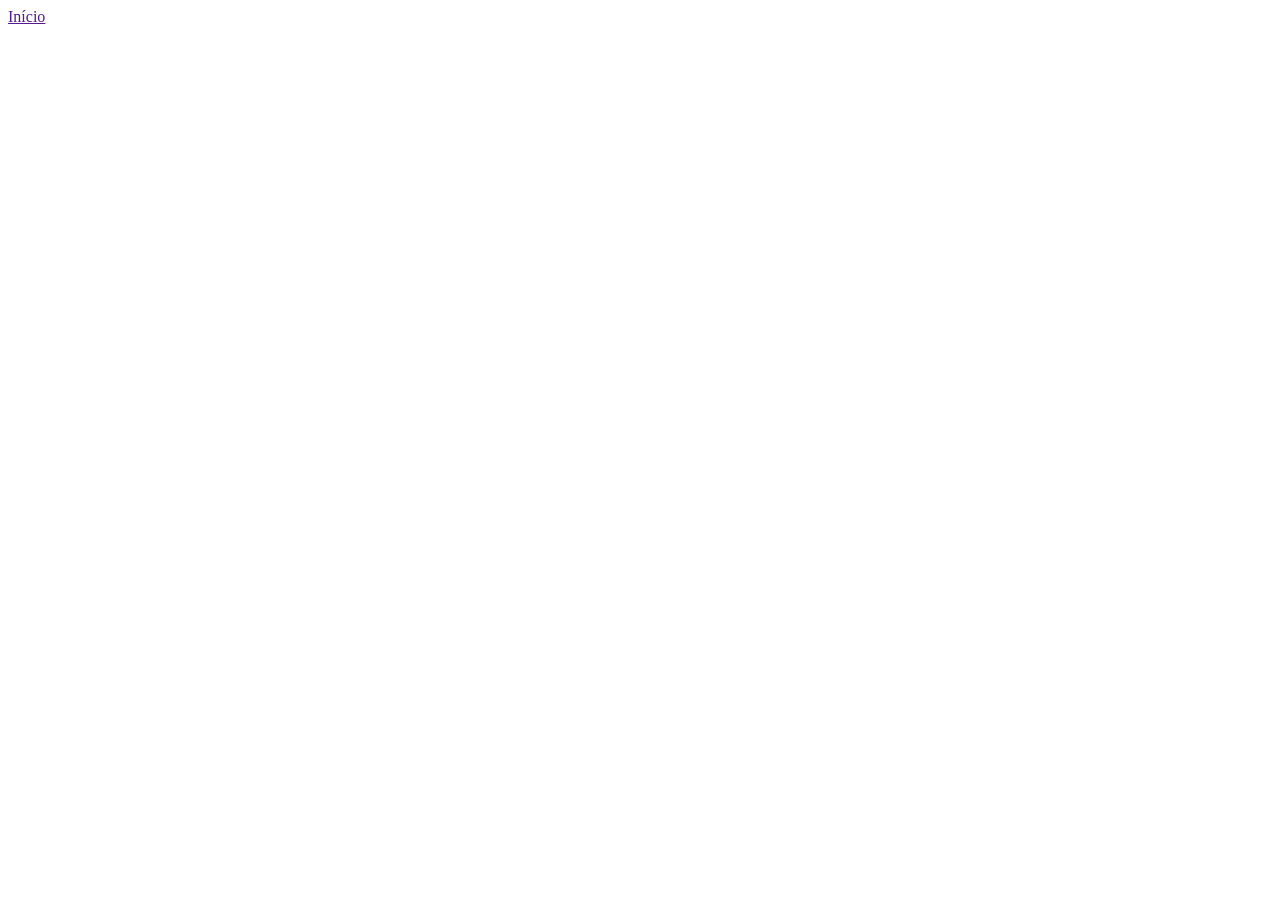
==== index.html @ e90e503b "adicionei pasta css" ====
<!doctype html>
<html lang="en">
  <head>
    <meta charset="UTF-8" />
    <meta name="viewport" content="width=device-width, initial-scale=1.0" />
    <title>Document</title>
    <link rel="stylesheet " href="css/style.css" />
  </head>
  <body>
    <header>
      <a href=""> Início </a>
    </header>
  </body>
</html>
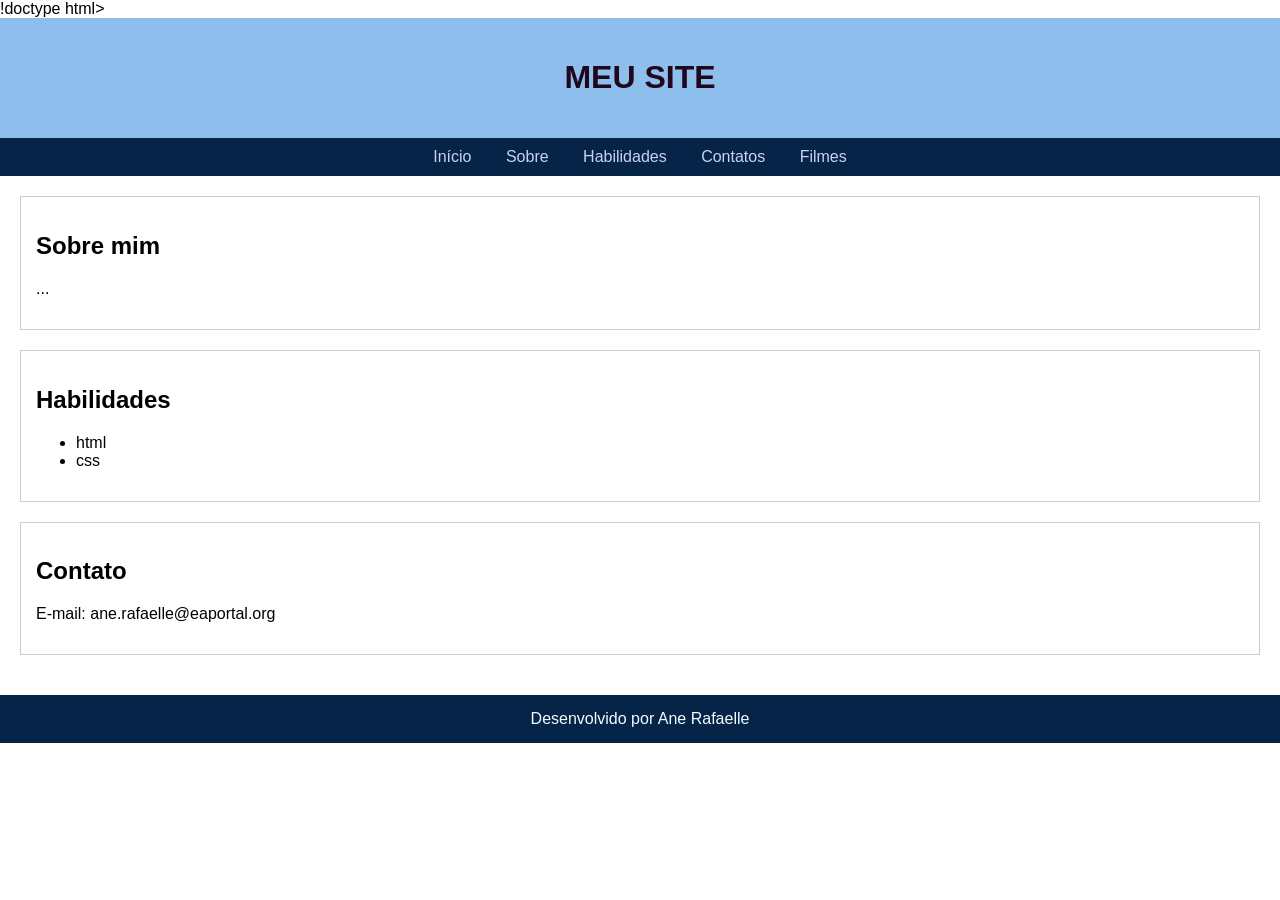
==== commit 0adac9e6: "Organizando navegação" ====
--- a/index.html
+++ b/index.html
@@ -7,8 +7,46 @@
     <link rel="stylesheet " href="css/style.css" />
   </head>
   <body>
-    <header>
-      <a href=""> Início </a>
-    </header>
+    !doctype html>
+    <html lang="pt-br">
+      <head>
+        <meta charset="UTF-8" />
+        <meta name="viewport" content="width=device-width, initial-scale=1.0" />
+        <title>Meu SITE</title>
+        <link rel="stylesheet" href="css/style.css" />
+      </head>
+      <body>
+        <header>
+          <h1>MEU SITE</h1>
+        </header>
+        <nav>
+          <a href="index.html">Início</a>
+          <a href="#sobre">Sobre</a>
+          <a href="#habilidades">Habilidades</a>
+          <a href="#contato">Contatos</a>
+          <a href="filme.html">Filmes</a>
+        </nav>
+        <main>
+          <section id="sobre">
+            <h2>Sobre mim</h2>
+            <p>...</p>
+          </section>
+
+          <section id="habilidades">
+            <h2>Habilidades</h2>
+            <ul>
+              <li>html</li>
+              <li>css</li>
+            </ul>
+          </section>
+          <section id="contato">
+            <h2>Contato</h2>
+            <p>E-mail: ane.rafaelle@eaportal.org</p>
+          </section>
+        </main>
+
+        <footer>Desenvolvido por Ane Rafaelle</footer>
+      </body>
+    </html>
   </body>
 </html>
--- a/css/style.css
+++ b/css/style.css
@@ -0,0 +1,40 @@
+body {
+  font-family: "Franklin Gothic Medium", "Arial Narrow", Arial, sans-serif;
+  margin: 0;
+  padding: 0;
+}
+
+header {
+  background-color: rgb(142, 191, 236);
+  color: rgb(31, 7, 29);
+  padding: 20px;
+  text-align: center;
+}
+nav {
+  background-color: #062447;
+  padding: 10px;
+  text-align: center;
+}
+
+nav a {
+  color: rgb(202, 209, 247);
+  text-decoration: none;
+  margin: 0 15px;
+}
+
+main {
+  padding: 20px;
+}
+
+section {
+  margin-bottom: 20px;
+  padding: 15px;
+  border: 1px solid #ccc;
+}
+
+footer {
+  background-color: #062447;
+  color: azure;
+  text-align: center;
+  padding: 15px;
+}
--- a/css/style.css
+++ b/css/style.css
@@ -0,0 +1,40 @@
+body {
+  font-family: "Franklin Gothic Medium", "Arial Narrow", Arial, sans-serif;
+  margin: 0;
+  padding: 0;
+}
+
+header {
+  background-color: rgb(142, 191, 236);
+  color: rgb(31, 7, 29);
+  padding: 20px;
+  text-align: center;
+}
+nav {
+  background-color: #062447;
+  padding: 10px;
+  text-align: center;
+}
+
+nav a {
+  color: rgb(202, 209, 247);
+  text-decoration: none;
+  margin: 0 15px;
+}
+
+main {
+  padding: 20px;
+}
+
+section {
+  margin-bottom: 20px;
+  padding: 15px;
+  border: 1px solid #ccc;
+}
+
+footer {
+  background-color: #062447;
+  color: azure;
+  text-align: center;
+  padding: 15px;
+}
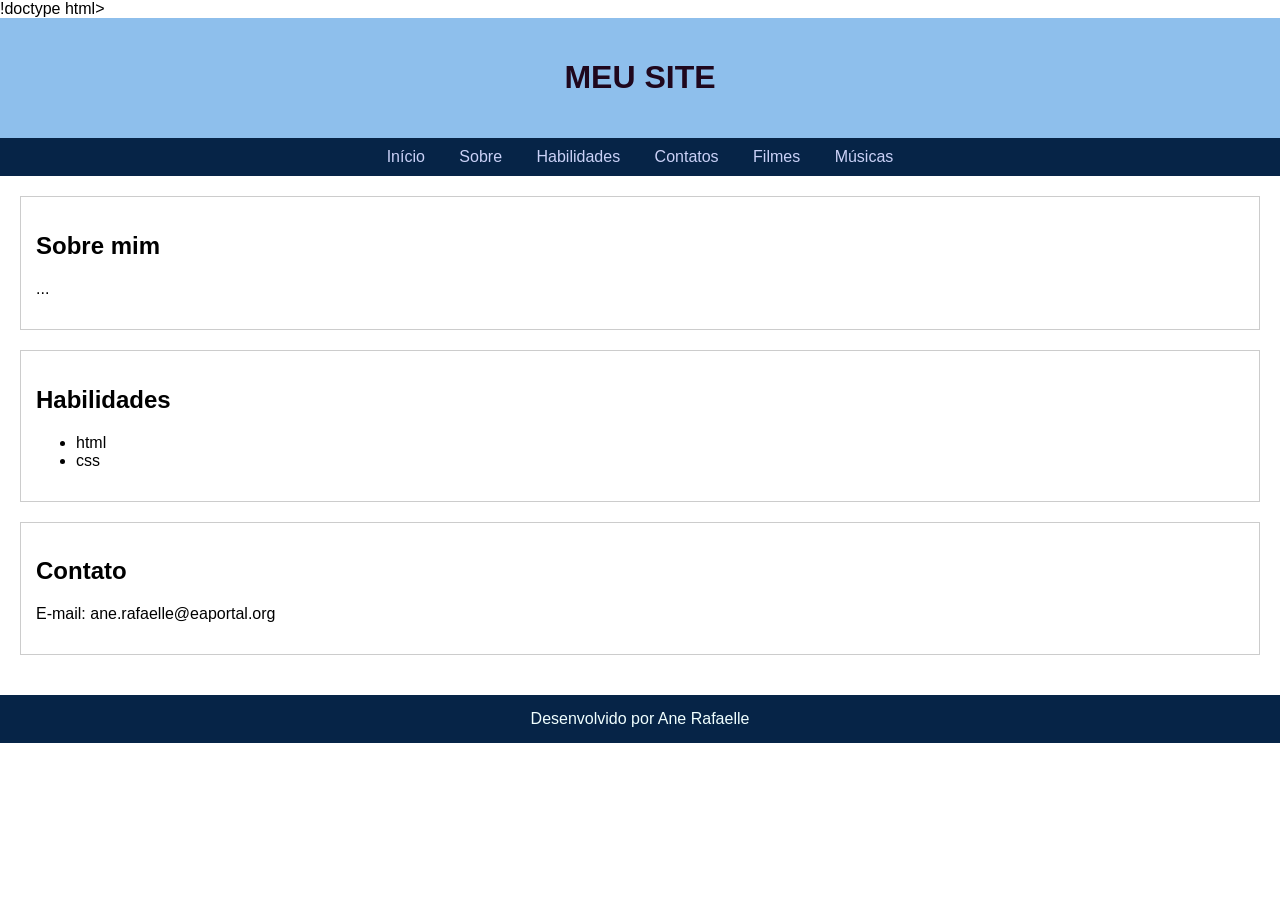
==== commit d8e74e9c: "adicionei novas páginas" ====
--- a/index.html
+++ b/index.html
@@ -1,5 +1,5 @@
 <!doctype html>
-<html lang="en">
+<html lang="pt-br">
   <head>
     <meta charset="UTF-8" />
     <meta name="viewport" content="width=device-width, initial-scale=1.0" />
@@ -24,7 +24,8 @@
           <a href="#sobre">Sobre</a>
           <a href="#habilidades">Habilidades</a>
           <a href="#contato">Contatos</a>
-          <a href="filme.html">Filmes</a>
+          <a href="filmes.html">Filmes</a>
+          <a href="musicas.html">Músicas</a>
         </nav>
         <main>
           <section id="sobre">
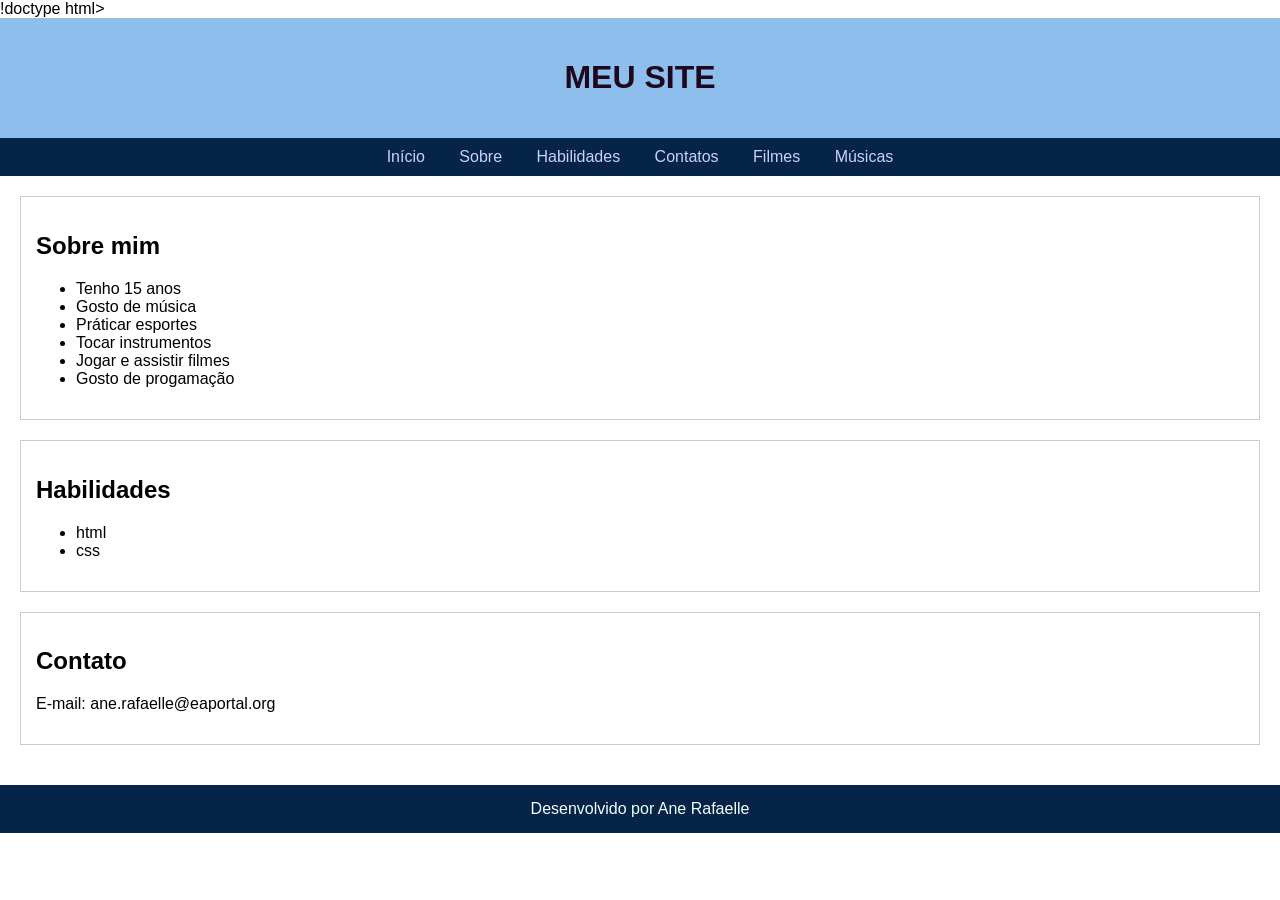
==== commit 0336318d: "complementei algumas coisas" ====
--- a/index.html
+++ b/index.html
@@ -30,7 +30,14 @@
         <main>
           <section id="sobre">
             <h2>Sobre mim</h2>
-            <p>...</p>
+            <ul>
+              <li>Tenho 15 anos</li>
+              <li>Gosto de música</li>
+              <li>Práticar esportes</li>
+              <li>Tocar instrumentos</li>
+              <li>Jogar e assistir filmes</li>
+              <li>Gosto de progamação</li>
+            </ul>
           </section>
 
           <section id="habilidades">
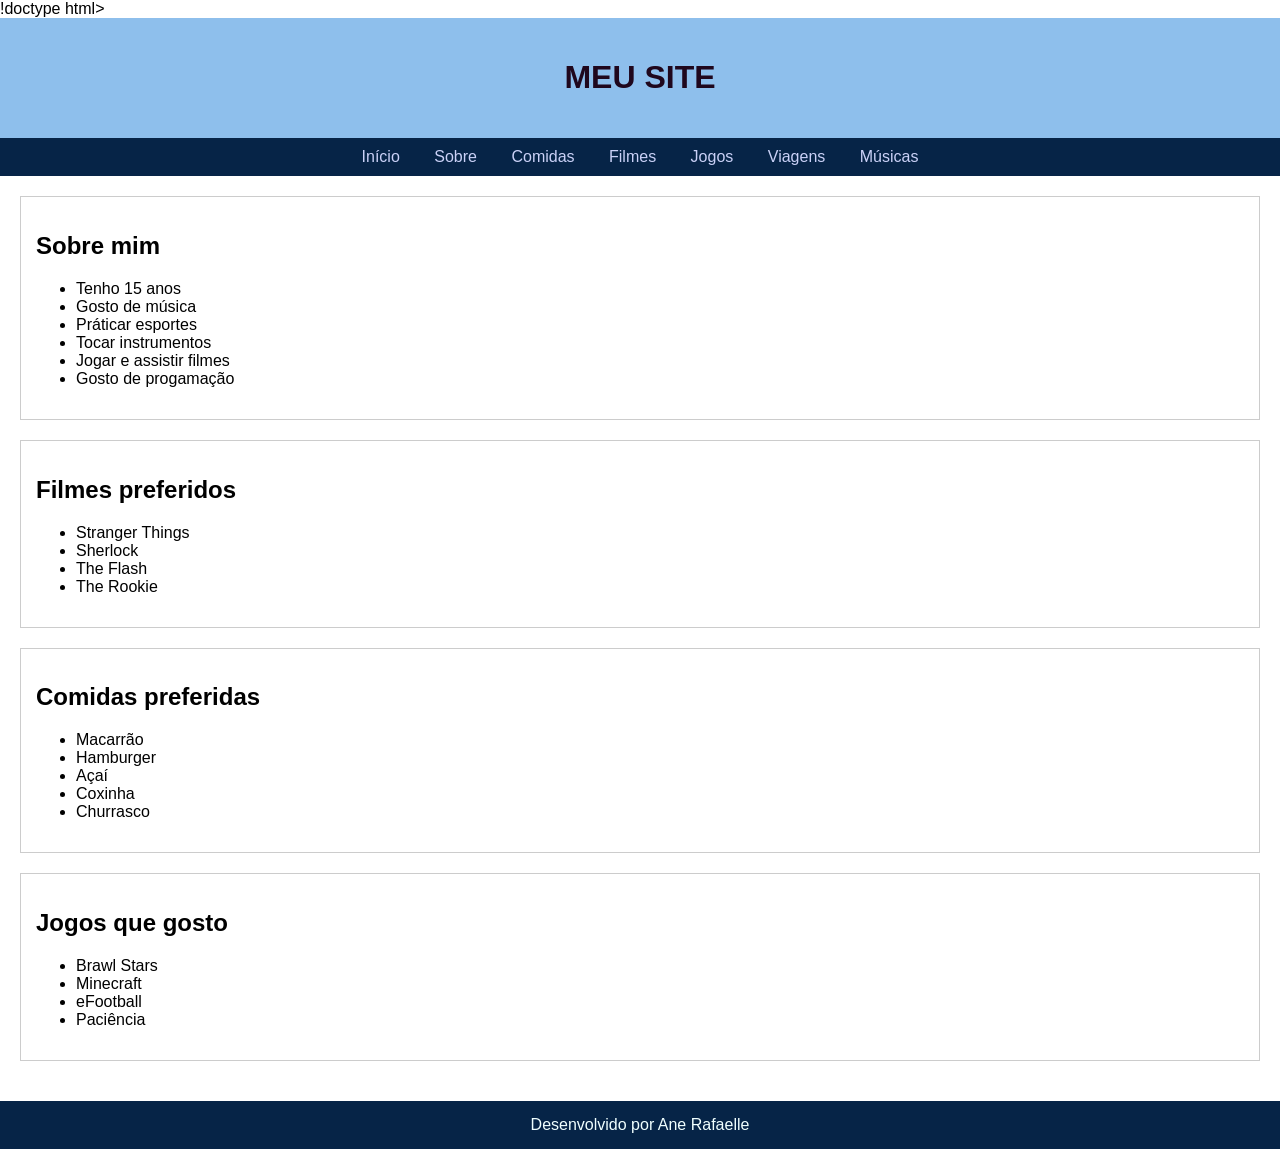
==== commit bfaa7853: "adcionei informações e coloquei novas páginas" ====
--- a/index.html
+++ b/index.html
@@ -22,9 +22,10 @@
         <nav>
           <a href="index.html">Início</a>
           <a href="#sobre">Sobre</a>
-          <a href="#habilidades">Habilidades</a>
-          <a href="#contato">Contatos</a>
-          <a href="filmes.html">Filmes</a>
+          <a href="#Comidas">Comidas</a>
+          <a href="#Filmes">Filmes</a>
+          <a href="#Jogos">Jogos</a>
+          <a href="viagens.html">Viagens</a>
           <a href="musicas.html">Músicas</a>
         </nav>
         <main>
@@ -40,16 +41,33 @@
             </ul>
           </section>
 
-          <section id="habilidades">
-            <h2>Habilidades</h2>
+          <section id="Filmes">
+            <h2>Filmes preferidos</h2>
             <ul>
-              <li>html</li>
-              <li>css</li>
+              <li>Stranger Things</li>
+              <li>Sherlock</li>
+              <li>The Flash</li>
+              <li>The Rookie</li>
             </ul>
           </section>
-          <section id="contato">
-            <h2>Contato</h2>
-            <p>E-mail: ane.rafaelle@eaportal.org</p>
+          <section id="Comidas">
+            <h2>Comidas preferidas</h2>
+            <ul>
+              <li>Macarrão</li>
+              <li>Hamburger</li>
+              <li>Açaí</li>
+              <li>Coxinha</li>
+              <li>Churrasco</li>
+            </ul>
+          </section>
+          <section id="Jogos">
+            <h2>Jogos que gosto</h2>
+            <ul>
+              <li>Brawl Stars</li>
+              <li>Minecraft</li>
+              <li>eFootball</li>
+              <li>Paciência</li>
+            </ul>
           </section>
         </main>
 
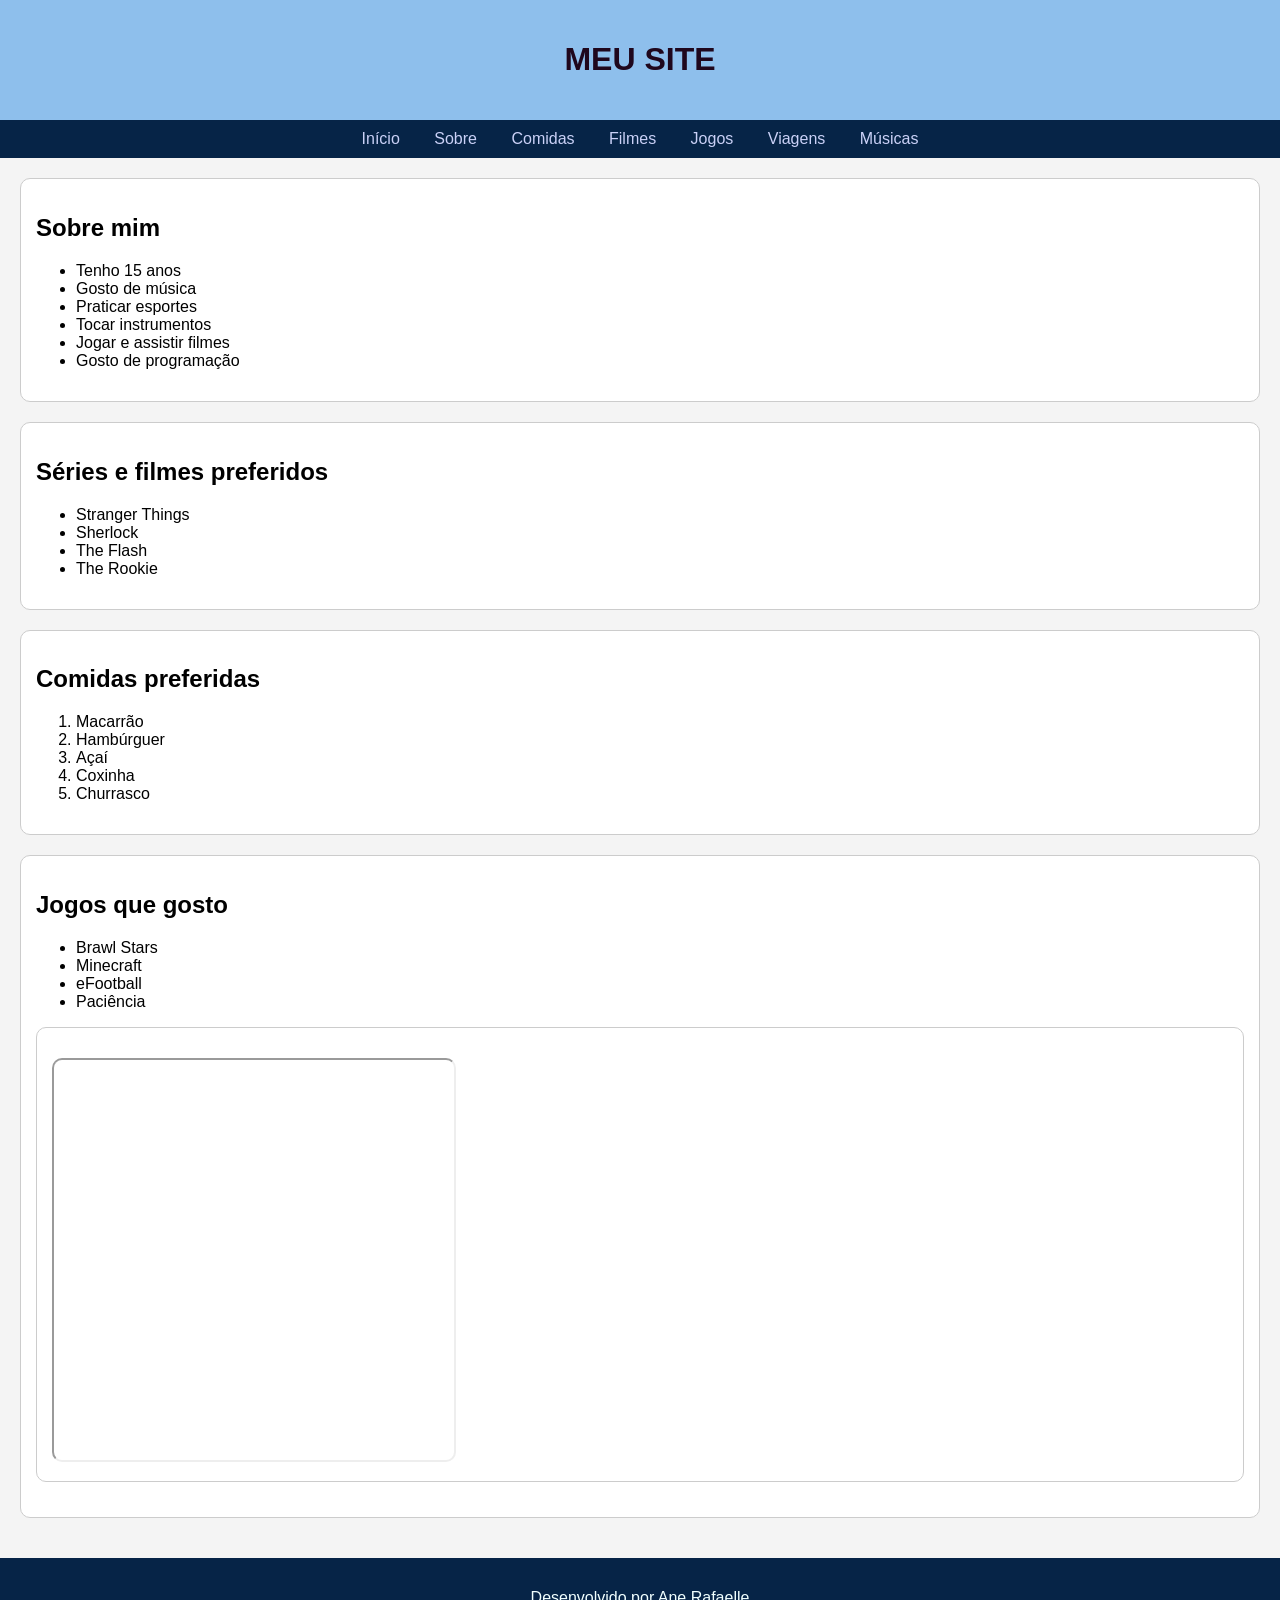
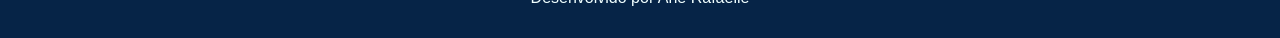
==== commit bca092f4: "finalizei" ====
--- a/index.html
+++ b/index.html
@@ -3,76 +3,84 @@
   <head>
     <meta charset="UTF-8" />
     <meta name="viewport" content="width=device-width, initial-scale=1.0" />
-    <title>Document</title>
-    <link rel="stylesheet " href="css/style.css" />
+    <title>Meu Site</title>
+    <link rel="stylesheet" href="css/style.css" />
   </head>
+
   <body>
-    !doctype html>
-    <html lang="pt-br">
-      <head>
-        <meta charset="UTF-8" />
-        <meta name="viewport" content="width=device-width, initial-scale=1.0" />
-        <title>Meu SITE</title>
-        <link rel="stylesheet" href="css/style.css" />
-      </head>
-      <body>
-        <header>
-          <h1>MEU SITE</h1>
-        </header>
-        <nav>
-          <a href="index.html">Início</a>
-          <a href="#sobre">Sobre</a>
-          <a href="#Comidas">Comidas</a>
-          <a href="#Filmes">Filmes</a>
-          <a href="#Jogos">Jogos</a>
-          <a href="viagens.html">Viagens</a>
-          <a href="musicas.html">Músicas</a>
-        </nav>
-        <main>
-          <section id="sobre">
-            <h2>Sobre mim</h2>
-            <ul>
-              <li>Tenho 15 anos</li>
-              <li>Gosto de música</li>
-              <li>Práticar esportes</li>
-              <li>Tocar instrumentos</li>
-              <li>Jogar e assistir filmes</li>
-              <li>Gosto de progamação</li>
-            </ul>
-          </section>
+    <header>
+      <h1>MEU SITE</h1>
+    </header>
 
-          <section id="Filmes">
-            <h2>Filmes preferidos</h2>
-            <ul>
-              <li>Stranger Things</li>
-              <li>Sherlock</li>
-              <li>The Flash</li>
-              <li>The Rookie</li>
-            </ul>
-          </section>
-          <section id="Comidas">
-            <h2>Comidas preferidas</h2>
-            <ul>
-              <li>Macarrão</li>
-              <li>Hamburger</li>
-              <li>Açaí</li>
-              <li>Coxinha</li>
-              <li>Churrasco</li>
-            </ul>
-          </section>
-          <section id="Jogos">
-            <h2>Jogos que gosto</h2>
-            <ul>
-              <li>Brawl Stars</li>
-              <li>Minecraft</li>
-              <li>eFootball</li>
-              <li>Paciência</li>
-            </ul>
-          </section>
-        </main>
+    <nav>
+      <a href="index.html">Início</a>
+      <a href="#sobre">Sobre</a>
+      <a href="#comidas">Comidas</a>
+      <a href="#filmes">Filmes</a>
+      <a href="#jogos">Jogos</a>
+      <a href="viagens.html">Viagens</a>
+      <a href="musicas.html">Músicas</a>
+    </nav>
 
-        <footer>Desenvolvido por Ane Rafaelle</footer>
-      </body>
-    </html>
+    <main>
+      <section id="sobre">
+        <h2>Sobre mim</h2>
+        <ul>
+          <li>Tenho 15 anos</li>
+          <li>Gosto de música</li>
+          <li>Praticar esportes</li>
+          <li>Tocar instrumentos</li>
+          <li>Jogar e assistir filmes</li>
+          <li>Gosto de programação</li>
+        </ul>
+      </section>
+
+      <section id="filmes">
+        <h2>Séries e filmes preferidos</h2>
+
+        <ul>
+          <li>Stranger Things</li>
+          <li>Sherlock</li>
+          <li>The Flash</li>
+          <li>The Rookie</li>
+        </ul>
+      </section>
+
+      <section id="comidas">
+        <h2>Comidas preferidas</h2>
+
+        <ol>
+          <li>Macarrão</li>
+          <li>Hambúrguer</li>
+          <li>Açaí</li>
+          <li>Coxinha</li>
+          <li>Churrasco</li>
+        </ol>
+      </section>
+
+      <section id="jogos">
+        <h2>Jogos que gosto</h2>
+
+        <ul>
+          <li>Brawl Stars</li>
+          <li>Minecraft</li>
+          <li>eFootball</li>
+          <li>Paciência</li>
+        </ul>
+        <section id="video">
+  
+
+         <iframe
+          src="https://www.youtube.com/embed/duadHld_ce4"
+         title="Vídeo de viagem"
+         allowfullscreen>
+         </iframe>
+       </section>
+      </section>
+    </main>
+
+    <footer>
+      <p>Desenvolvido por Ane Rafaelle</p>
+    </footer>
   </body>
 </html>
--- a/css/style.css
+++ b/css/style.css
@@ -2,6 +2,7 @@
   font-family: "Franklin Gothic Medium", "Arial Narrow", Arial, sans-serif;
   margin: 0;
   padding: 0;
+  background-color: #f4f4f4;
 }
 
 header {
@@ -10,16 +11,26 @@
   padding: 20px;
   text-align: center;
 }
+
 nav {
   background-color: #062447;
   padding: 10px;
   text-align: center;
+
+  position: sticky;
+  top: 0;
 }
 
 nav a {
   color: rgb(202, 209, 247);
   text-decoration: none;
   margin: 0 15px;
+
+  display: inline-block;
+}
+
+nav a:hover {
+  color: white;
 }
 
 main {
@@ -30,6 +41,34 @@
   margin-bottom: 20px;
   padding: 15px;
   border: 1px solid #ccc;
+
+  background-color: white;
+  border-radius: 10px;
+}
+
+img {
+  width: 300px;
+  height: auto;
+
+  margin-top: 10px;
+  border-radius: 10px;
+}
+
+video,
+iframe {
+  width: 400px;
+  height: 400px;
+
+  margin-top: 15px;
+  border-radius: 10px;
+}
+
+table,
+th,
+td {
+  border: 1px solid black;
+  border-collapse: collapse;
+  padding: 10px;
 }
 
 footer {
@@ -37,4 +76,4 @@
   color: azure;
   text-align: center;
   padding: 15px;
-}
+}
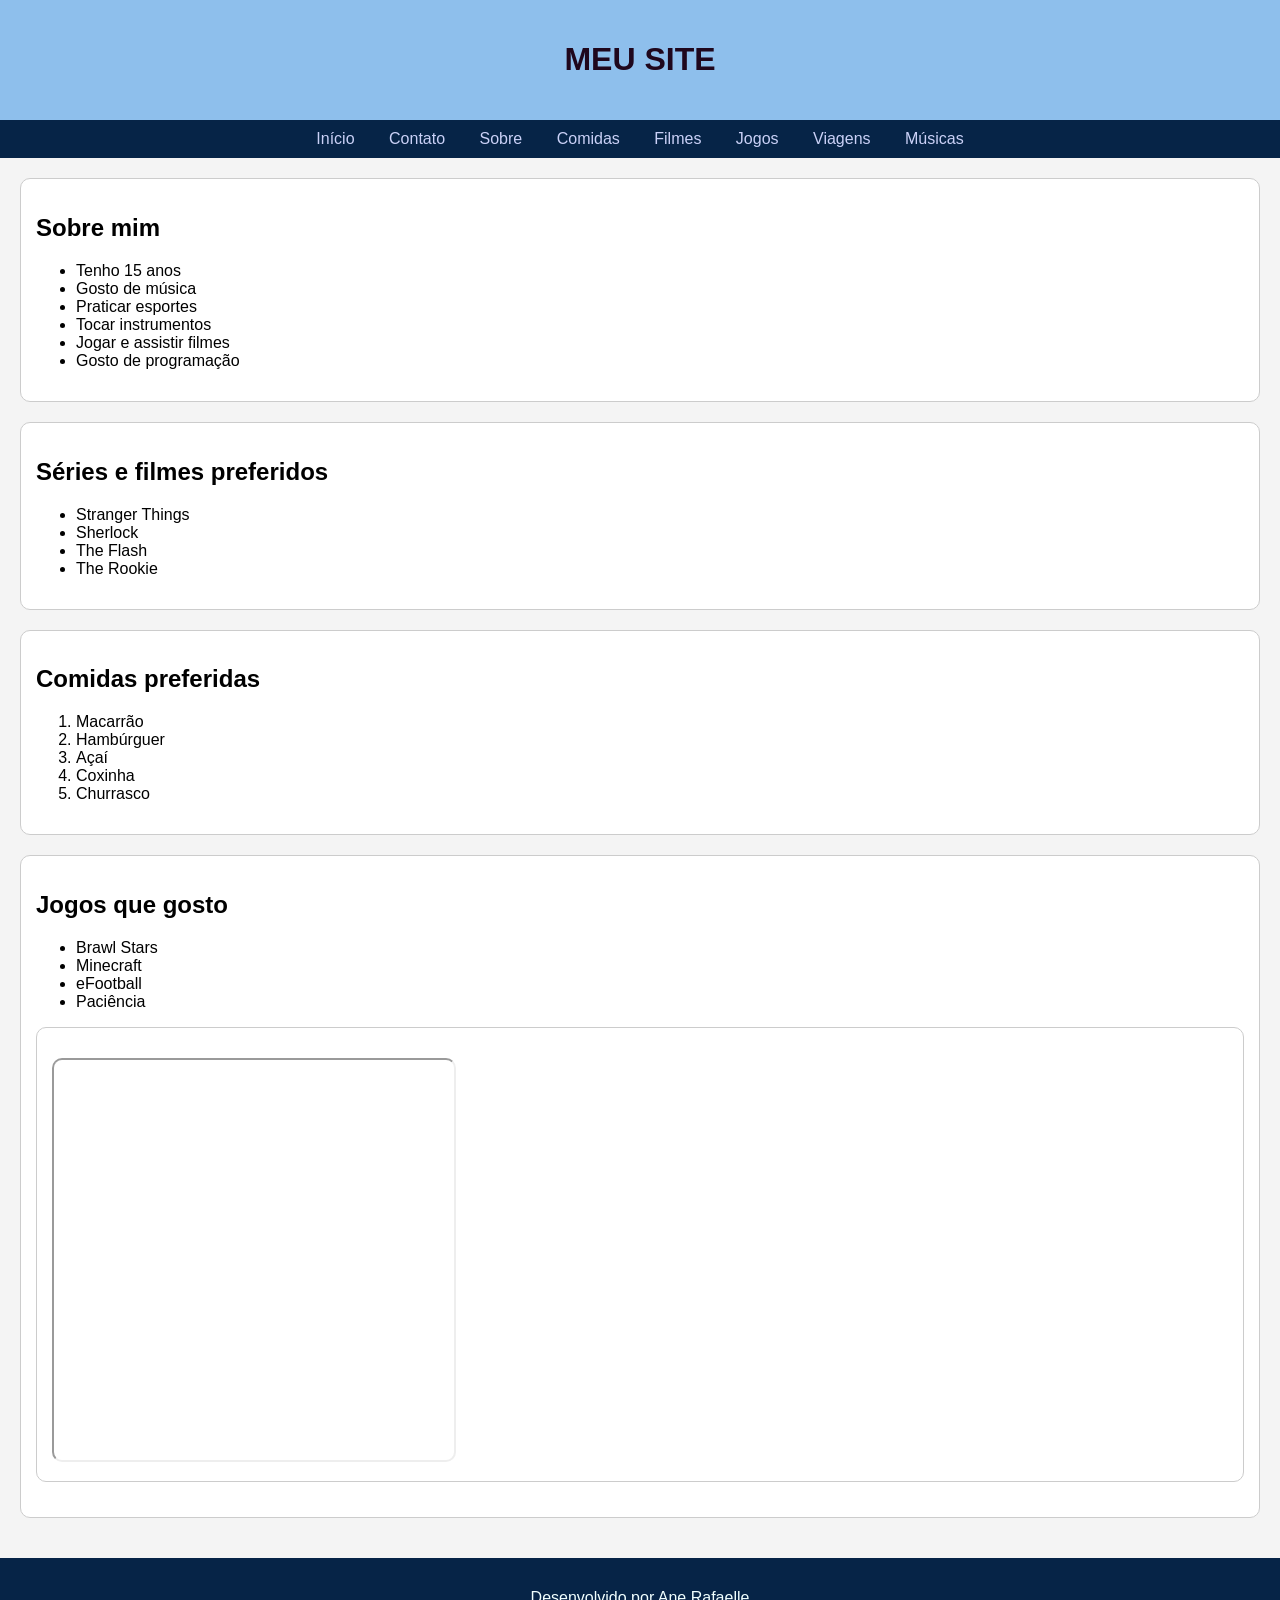
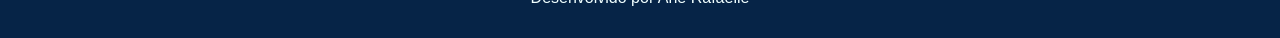
==== commit 1e89261f: "fiz formulário" ====
--- a/index.html
+++ b/index.html
@@ -14,6 +14,7 @@
 
     <nav>
       <a href="index.html">Início</a>
+      <a href="contato.html"> Contato</a>
       <a href="#sobre">Sobre</a>
       <a href="#comidas">Comidas</a>
       <a href="#filmes">Filmes</a>
@@ -68,14 +69,13 @@
           <li>Paciência</li>
         </ul>
         <section id="video">
-  
-
-         <iframe
-          src="https://www.youtube.com/embed/duadHld_ce4"
-         title="Vídeo de viagem"
-         allowfullscreen>
-         </iframe>
-       </section>
+          <iframe
+            src="https://www.youtube.com/embed/duadHld_ce4"
+            title="Vídeo de viagem"
+            allowfullscreen
+          >
+          </iframe>
+        </section>
       </section>
     </main>
 
--- a/css/style.css
+++ b/css/style.css
@@ -76,4 +76,35 @@
   color: azure;
   text-align: center;
   padding: 15px;
-}+}
+form {
+  width: 60%;
+  margin: 30px auto;
+  padding: 20px;
+  border: 1px solid #ccc;
+  border-radius: 10px;
+}
+
+label {
+  display: block;
+  margin-top: 10px;
+  margin-bottom: 5px;
+}
+
+input,
+textarea {
+  width: 100%;
+  padding: 10px;
+  margin-bottom: 10px;
+  box-sizing: border-box;
+}
+
+textarea {
+  height: 100px;
+}
+
+button {
+  display: inline-block;
+  padding: 10px 20px;
+  margin-top: 10px;
+}
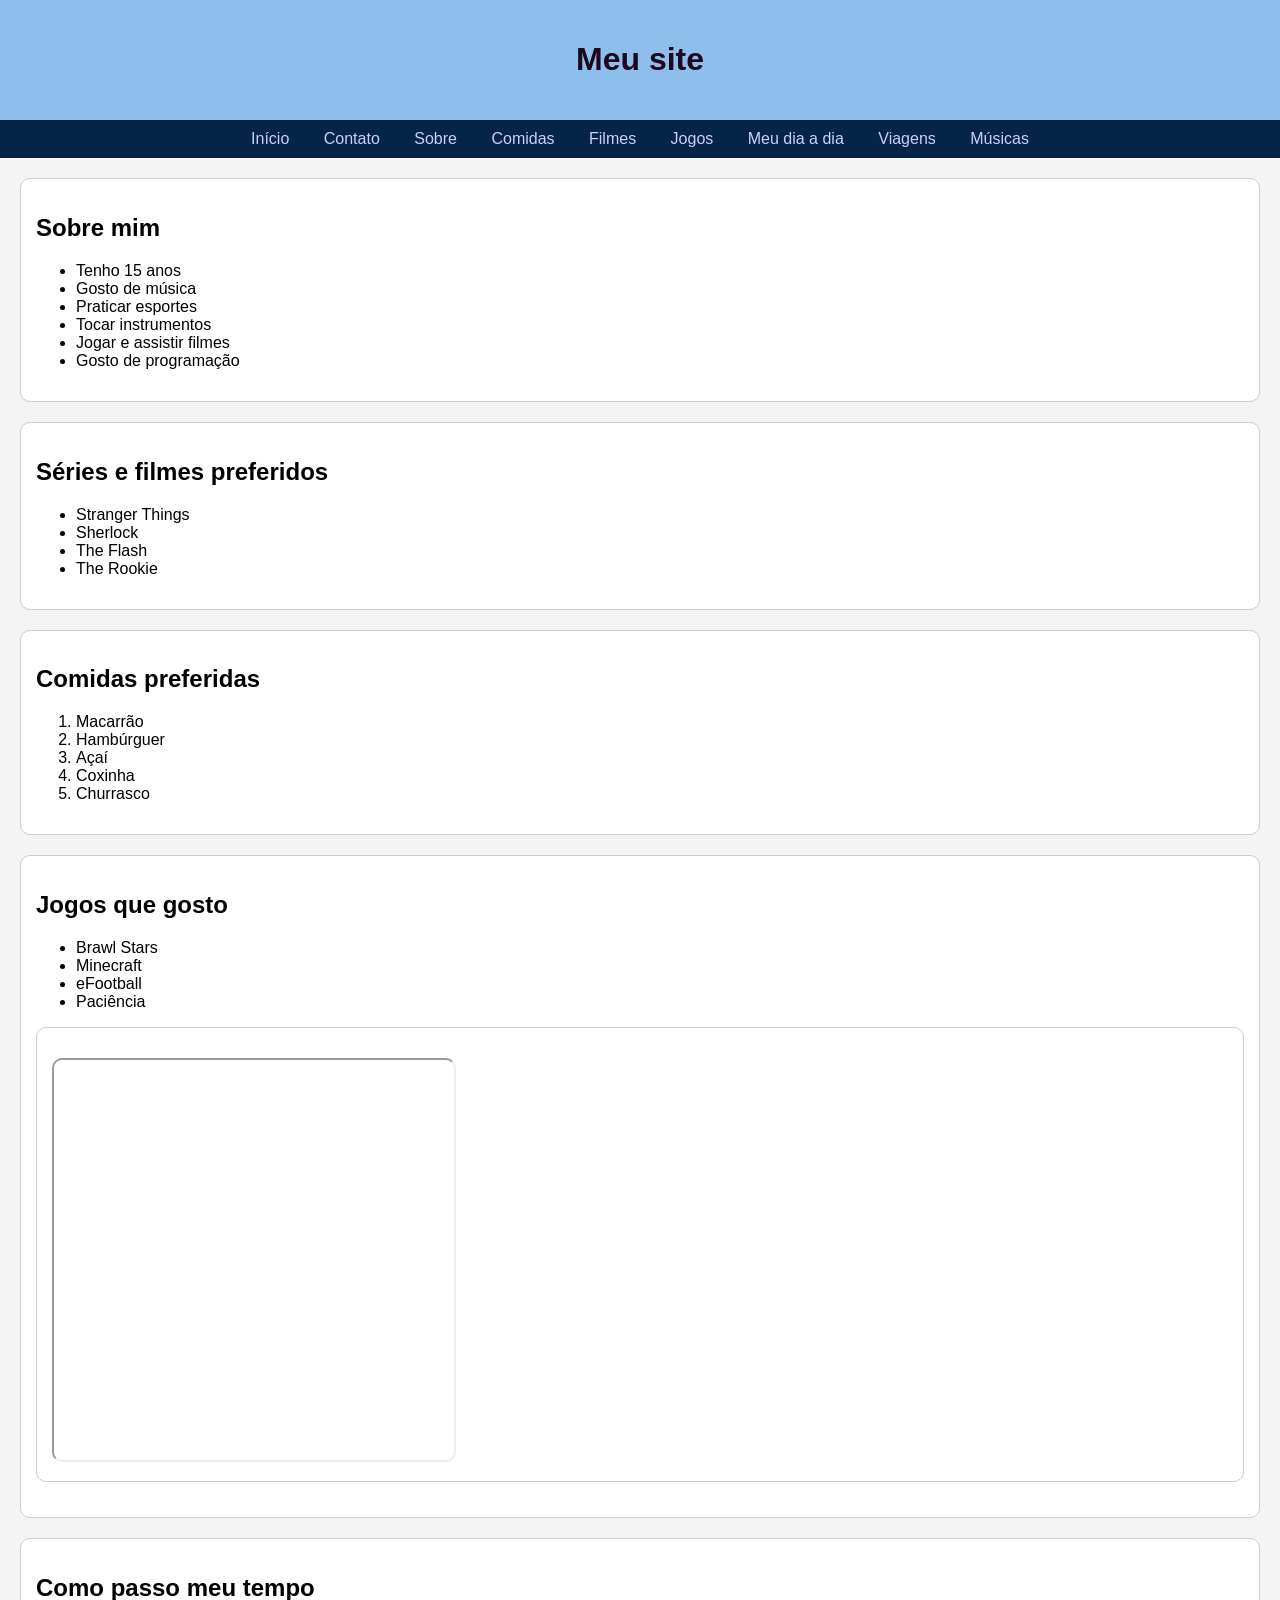
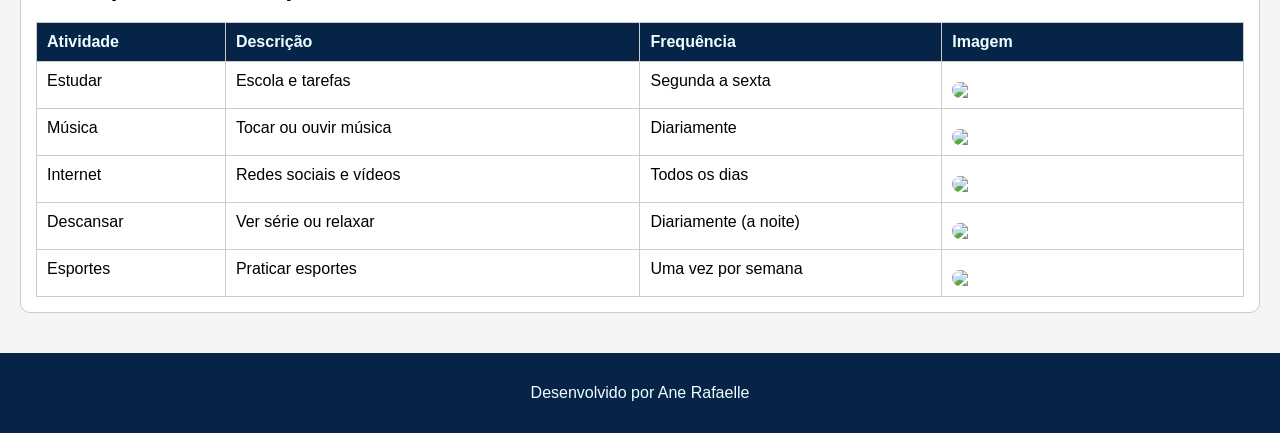
==== commit 84a599dd: "terminei site" ====
--- a/index.html
+++ b/index.html
@@ -9,7 +9,7 @@
 
   <body>
     <header>
-      <h1>MEU SITE</h1>
+      <h1>Meu site</h1>
     </header>
 
     <nav>
@@ -19,6 +19,7 @@
       <a href="#comidas">Comidas</a>
       <a href="#filmes">Filmes</a>
       <a href="#jogos">Jogos</a>
+      <a href="#rotina">Meu dia a dia </a>
       <a href="viagens.html">Viagens</a>
       <a href="musicas.html">Músicas</a>
     </nav>
@@ -77,6 +78,57 @@
           </iframe>
         </section>
       </section>
+      <section id="rotina">
+        <h2> Como passo meu tempo</h2>
+        <table>
+          <thead>
+            <tr>
+              <th>Atividade</th>
+              <th>Descrição</th>
+              <th>Frequência</th>
+              <th>Imagem</th>
+           </tr>
+          </thead>
+
+          <tbody>
+            <tr>
+              <td>Estudar</td>
+              <td>Escola e tarefas</td>
+              <td>Segunda a sexta</td>
+              <td><img src= "https://guiadoestudante.abril.com.br/wp-content/uploads/sites/4/2017/08/istock-527665536.jpg?quality=70&strip=info&w=1280&h=720&crop=1"</td>
+            </tr>
+
+            <tr>
+             <td>Música</td>
+             <td>Tocar ou ouvir música</td>
+             <td>Diariamente</td>
+             <td><img src= "https://img.magnific.com/fotos-premium/orquestra-sinfonica-nas-maos-do-palco-tocando-violino_756748-19867.jpg"></td>
+            </tr>
+
+            <tr>
+              <td>Internet</td>
+              <td>Redes sociais e vídeos</td>
+              <td>Todos os dias</td>
+              <td><img src="https://www.timeforkids.com/wp-content/uploads/2023/01/news_20230120_2-1.jpg?w=1024"</td>
+            </tr>
+
+            <tr>
+              <td>Descansar</td>
+              <td>Ver série ou relaxar</td>
+              <td>Diariamente (a noite)</td>
+              <td><img src="https://media.fstatic.com/6IUiCNqOu8Y1PCyw0LjytYNv3q0=/full-fit-in/629x300/media/articles/main/2018/11/15/pipoca-3710168276.jpg"</td>
+            </tr>
+
+            <tr>
+              <td>Esportes</td>
+              <td>Praticar esportes</td>
+              <td>Uma vez por semana</td>
+              <td><img src="https://img.freepik.com/fotos-gratis/ferramentas-esportivas_53876-138077.jpg"</td>
+            </tr>
+          </tbody>
+
+       </table>
+      </section>
     </main>
 
     <footer>
--- a/css/style.css
+++ b/css/style.css
@@ -6,6 +6,7 @@
 }
 
 header {
+  position: relative;
   background-color: rgb(142, 191, 236);
   color: rgb(31, 7, 29);
   padding: 20px;
@@ -63,12 +64,44 @@
   border-radius: 10px;
 }
 
-table,
-th,
-td {
-  border: 1px solid black;
+table {
+  width: 100%;
+  table-layout: fixed;
   border-collapse: collapse;
+}
+
+th, td {
+  border: 1px solid #ccc;
   padding: 10px;
+  text-align: left;
+  vertical-align: top;
+}
+
+/* Cabeçalho */
+th {
+  background-color: #062447;
+  color: azure;
+}
+
+/* Largura das colunas */
+th:nth-child(1),
+td:nth-child(1) {
+  width: 15%;
+}
+
+th:nth-child(2),
+td:nth-child(2) {
+  width: 35%;
+}
+
+th:nth-child(3),
+td:nth-child(3) {
+  width: 25%;
+}
+
+th:nth-child(4),
+td:nth-child(4) {
+  width: 25%;
 }
 
 footer {
@@ -108,3 +141,10 @@
   padding: 10px 20px;
   margin-top: 10px;
 }
+table img {
+  width: 300px;
+  max-width: 100%;
+  height: auto;
+  border-radius: 8px;
+  display: block;
+}
